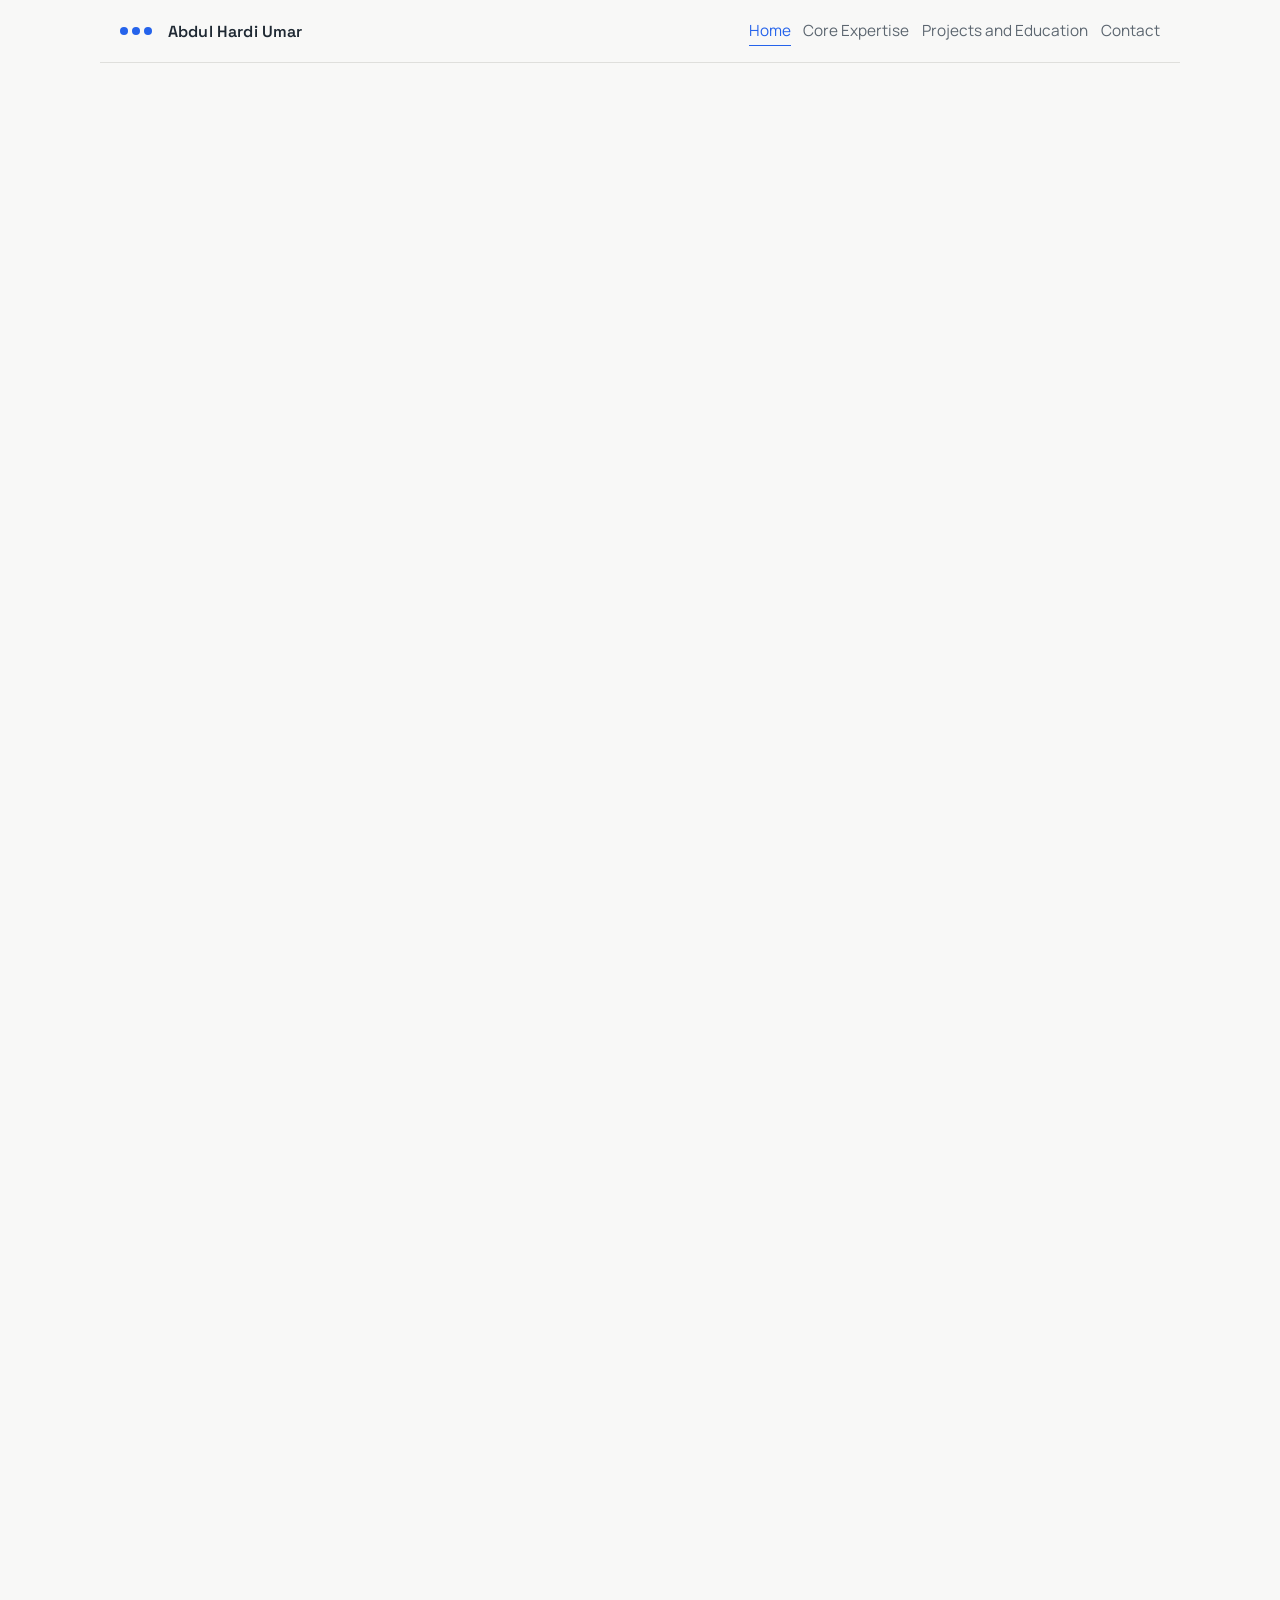
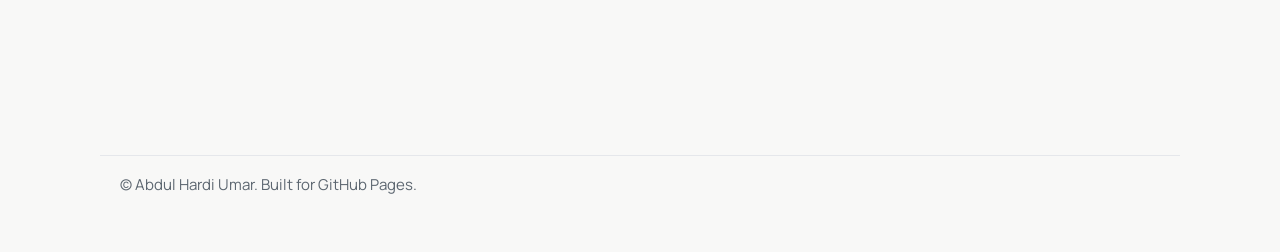
==== index.html @ e2f841f4 "update" ====
<!DOCTYPE html>
<html lang="en">
<head>
  <meta charset="UTF-8">
  <meta name="viewport" content="width=device-width, initial-scale=1.0">
  <title>Abdul Hardi Umar | Home</title>
  <meta
    name="description"
    content="Personal website of Abdul Hardi Umar, a hands-on cybersecurity professional focused on security engineering, cloud security, identity, threat detection, and AI security."
  >
  <link rel="preconnect" href="https://fonts.googleapis.com">
  <link rel="preconnect" href="https://fonts.gstatic.com" crossorigin>
  <link
    href="https://fonts.googleapis.com/css2?family=Space+Grotesk:wght@400;500;700&family=Manrope:wght@400;500;700&display=swap"
    rel="stylesheet"
  >
  <link rel="icon" type="image/svg+xml" href="favicon.svg">
  <link rel="icon" href="favicon.ico" sizes="any">
  <link rel="icon" type="image/png" sizes="32x32" href="favicon-32x32.png">
  <link rel="icon" type="image/png" sizes="16x16" href="favicon-16x16.png">
  <link rel="stylesheet" href="styles.css">
</head>
<body>
  <a class="skip-link" href="#main">Skip to content</a>

  <header class="site-header">
    <div class="brand-mark" aria-hidden="true">
      <span></span>
      <span></span>
      <span></span>
    </div>
    <a class="brand" href="index.html">Abdul Hardi Umar</a>
    <button
      class="menu-toggle"
      type="button"
      aria-expanded="false"
      aria-controls="site-nav"
      aria-label="Open navigation menu"
    >
      <span></span>
      <span></span>
    </button>
    <nav id="site-nav" class="site-nav" aria-label="Primary">
      <a class="is-active" href="index.html">Home</a>
      <a href="technical-focus.html">Core Expertise</a>
      <a href="projects-education.html">Projects and Education</a>
      <a href="contact.html">Contact</a>
    </nav>
  </header>

  <main id="main" class="page-shell">
    <section class="hero hero-home section" data-reveal>
      <div class="hero-media">
        <figure class="portrait-frame">
          <img
            src="profile-photo.png"
            alt="Portrait of Abdul Hardi Umar"
            width="440"
            height="520"
          >
        </figure>
      </div>

      <div class="hero-copy">
        <h1>Abdul Hardi Umar</h1>
        <p class="hero-role hero-role-company">A-LIGN</p>
        <p class="hero-role">Security Consultant, CMMC Team</p>
        <p class="hero-text hero-text-intro">Hands-on cybersecurity professional focused on security engineering, cloud security, identity, threat detection, and AI security.</p>
        <ul class="hero-links" aria-label="Profile links">
          <li><a href="https://linkedin.com/in/abdulhardi" target="_blank" rel="noreferrer">LinkedIn</a></li>
          <li><a href="https://github.com/hardi-umar" target="_blank" rel="noreferrer">GitHub</a></li>
          <li><a href="mailto:Abdulhardi.umar@outlook.com">Email</a></li>
        </ul>
        <div class="cta-row">
          <a class="button button-secondary" href="projects-education.html">View Projects</a>
          <a class="button button-secondary" href="https://github.com/hardi-umar" target="_blank" rel="noreferrer">GitHub</a>
          <a class="button button-primary" href="abdul-hardi-umar-cv.pdf" download>Download CV</a>
        </div>
      </div>
    </section>

    <section class="section page-section about-home" data-reveal>
      <div class="prose-card prose-page about-home-copy">
        <h2 class="about-home-title">About me</h2>
        <p>
          I work at the intersection of cybersecurity, cloud infrastructure, identity, and
          emerging AI systems. My background includes CMMC and NIST control validation, but my
          focus is broader: testing how systems behave, analyzing logs, validating security
          controls, and building detection methods for real-world threats. I am currently
          developing AI security projects focused on prompt injection, adversarial behavior, and
          model misuse detection. My work is centered on helping organizations strengthen their
          security posture through practical improvements, stronger controls, and steady
          operational support.
        </p>
        <p>
          Over the years, I have worked across enterprise and regulated environments, supporting
          cloud and hybrid systems, identity governance, endpoint security, system hardening, and
          monitoring. My experience includes helping teams improve visibility, reduce risk,
          strengthen access controls, and align security practices with business and compliance
          needs. I have supported efforts where security had to be both technically sound and
          operationally realistic, which has shaped the way I approach risk, implementation, and
          continuous improvement.
        </p>
        <p>
          At <a href="https://www.a-lign.com/" target="_blank" rel="noopener noreferrer"><strong>A-LIGN</strong></a>, I work as a Security Consultant on the CMMC team, supporting readiness and
          assessment activities for organizations operating in regulated environments. My role
          involves reviewing security controls, assessing evidence, understanding operational
          practices, and helping ensure that security requirements are implemented in practical and
          sustainable ways. This work has strengthened my ability to evaluate how policies,
          technical safeguards, and day to day processes come together in real operating
          environments.
        </p>
        <p>
          Before this, I supported network and security operations at <a href="https://tsoln-inc.com/" target="_blank" rel="noopener noreferrer"><strong>T-Solutions</strong></a>, where I worked on infrastructure support, system security,
          troubleshooting, and operational resilience in mission focused environments. That
          experience gave me a stronger appreciation for the importance of reliability, disciplined
          operations, and security practices that support both mission needs and long term
          stability. It also deepened my understanding of how technical issues, operational
          demands, and security priorities intersect in practice.
        </p>
        <p>
          I have also worked in identity and access management at <a href="https://www.3dsystems.com/" target="_blank" rel="noopener noreferrer"><strong>3D Systems</strong></a>, supporting user lifecycle processes, access governance,
          MFA, SSO, and directory services in enterprise environments. That work sharpened my
          understanding of identity as a core security function and reinforced how access
          decisions, authentication practices, and directory hygiene directly affect an
          organization&rsquo;s broader security posture.
        </p>
        <p>
          Across these roles, I have developed an approach that combines technical depth with
          practical execution. I care about security work that is clear, measurable, and grounded
          in real operational needs. Whether the task involves reviewing controls, supporting
          cloud security improvements, helping teams strengthen access and endpoint protections, or
          contributing to readiness efforts, I focus on work that improves resilience and helps
          organizations operate with greater confidence.
        </p>
        <p>
          My professional interest continues to center on cloud security, security engineering,
          identity, compliance readiness, and secure operations. I am especially drawn to work
          that sits at the intersection of technical controls, operational discipline, and long
          term risk reduction. I want the systems I support to be secure, dependable, and
          understandable to the people responsible for maintaining them.
        </p>
      </div>
    </section>
  </main>

  <footer class="site-footer">
    <p>&copy; <span id="year"></span> Abdul Hardi Umar. Built for GitHub Pages.</p>
  </footer>

  <script src="script.js"></script>
</body>
</html>
---- styles.css ----
:root {
  --bg: #f8f8f7;
  --bg-soft: #f1f1ee;
  --panel: #ffffff;
  --text: #1f2933;
  --muted: #5c6670;
  --line: #ddddda;
  --accent: #2563eb;
  --accent-hover: #1d4ed8;
  --accent-soft: #dbeafe;
  --accent-border: #93c5fd;
  --shadow: 0 8px 20px rgba(15, 23, 42, 0.03);
  --radius-lg: 14px;
  --radius-md: 10px;
  --radius-sm: 8px;
  --max: 1080px;
}

* {
  box-sizing: border-box;
}

html {
  scroll-behavior: smooth;
}

body {
  margin: 0;
  font-family: "Manrope", sans-serif;
  color: var(--text);
  background: var(--bg);
  min-height: 100vh;
}

body::before {
  content: none;
}

a {
  color: inherit;
  text-decoration: none;
  transition: color 0.24s ease, border-color 0.24s ease, background-color 0.24s ease, box-shadow 0.24s ease;
}

img {
  max-width: 100%;
  display: block;
}

.skip-link {
  position: absolute;
  left: 1rem;
  top: -3rem;
  padding: 0.75rem 1rem;
  background: var(--text);
  color: #06111d;
  border-radius: 999px;
  z-index: 10;
}

.skip-link:focus {
  top: 1rem;
}

.site-header {
  position: sticky;
  top: 0;
  z-index: 20;
  display: flex;
  align-items: center;
  justify-content: space-between;
  gap: 1rem;
  max-width: var(--max);
  margin: 0 auto;
  padding: 1rem 1.25rem;
  background: rgba(248, 248, 247, 0.96);
  border-bottom: 1px solid rgba(221, 221, 218, 0.9);
}

.brand-mark {
  display: grid;
  grid-template-columns: repeat(3, 8px);
  gap: 0.25rem;
}

.brand-mark span {
  width: 8px;
  height: 8px;
  border-radius: 999px;
  background: var(--accent);
}

.brand {
  margin-right: auto;
  font-family: "Space Grotesk", sans-serif;
  font-weight: 600;
  letter-spacing: 0.01em;
}

.site-nav {
  display: flex;
  align-items: center;
  gap: 0.8rem;
  padding: 0;
  flex-wrap: wrap;
  justify-content: flex-end;
}

.site-nav a {
  color: var(--muted);
  padding: 0.25rem 0;
  border-radius: 0;
  transition: color 0.24s ease, border-color 0.24s ease;
  border-bottom: 1px solid transparent;
  font-size: 0.96rem;
}

.site-nav a:focus-visible,
.site-nav a.is-active {
  color: var(--accent);
  border-color: var(--accent);
}

.menu-toggle {
  display: none;
  border: 1px solid var(--line);
  border-radius: 999px;
  background: #fff;
  color: var(--text);
  padding: 0.7rem;
}

.menu-toggle span {
  display: block;
  width: 18px;
  height: 2px;
  background: currentColor;
}

.menu-toggle span + span {
  margin-top: 0.3rem;
}

.section {
  max-width: var(--max);
  margin: 0 auto;
  padding: 4.5rem 1.25rem;
}

.page-shell {
  min-height: calc(100vh - 160px);
}

.page-section {
  padding-top: 5.25rem;
}

.about-home {
  padding-top: 0.15rem;
}

.page-intro {
  max-width: 54rem;
  margin-bottom: 2rem;
}

.page-subsection {
  margin-top: -0.35rem;
}

.page-title {
  font-size: clamp(2rem, 3.6vw, 2.8rem);
  letter-spacing: -0.02em;
}

.page-title-compact {
  max-width: 34rem;
}

.surface {
  position: relative;
}

.surface::before {
  content: none;
}

.hero {
  display: grid;
  grid-template-columns: minmax(260px, 340px) minmax(0, 1.15fr);
  gap: 4rem;
  padding-top: 5.5rem;
  align-items: center;
}

.hero-home {
  min-height: calc(100vh - 330px);
}

.hero-media {
  align-self: center;
}

.portrait-frame {
  margin: 0;
  background: #ffffff;
  border: 1px solid rgba(147, 197, 253, 0.35);
  border-radius: 999px;
  padding: 0.7rem;
  box-shadow: 0 12px 28px rgba(15, 23, 42, 0.08);
  width: min(320px, 100%);
  aspect-ratio: 1 / 1;
}

.portrait-frame img {
  width: 100%;
  height: 100%;
  aspect-ratio: 1 / 1;
  object-fit: cover;
  object-position: center 18%;
  border-radius: 999px;
  display: block;
}

.eyebrow {
  margin: 0 0 1rem;
  text-transform: uppercase;
  letter-spacing: 0.16em;
  font-size: 0.77rem;
  color: var(--accent);
}

h1,
h2,
h3 {
  margin: 0;
  font-family: "Space Grotesk", sans-serif;
  line-height: 1.05;
}

h1 {
  font-size: clamp(2.1rem, 3.6vw, 3rem);
  max-width: none;
  letter-spacing: -0.02em;
  color: #111827;
}

h2 {
  font-size: clamp(1.55rem, 2.8vw, 2.1rem);
}

h3 {
  font-size: 1.08rem;
  font-weight: 600;
}

.hero-text,
.prose-card p,
.note-card p,
.service-card p,
.project-card p,
.resume-card p,
.contact-card p,
.timeline li span,
.site-footer,
.stats-grid dd {
  color: var(--muted);
  line-height: 1.8;
}

.hero-role {
  margin: 0.35rem 0 0;
  font-size: 1rem;
  line-height: 1.55;
  color: var(--muted);
  max-width: 44rem;
}

.hero-role-company {
  margin-top: 1rem;
  font-weight: 600;
  color: #374151;
}

.cta-row,
.hero-links,
.contact-actions,
.contact-links {
  display: flex;
  flex-wrap: wrap;
  gap: 0.9rem;
}

.cta-row {
  margin-top: 1.5rem;
}

.hero-links {
  list-style: none;
  padding: 0;
  margin: 1.25rem 0 0;
}

.hero-links a {
  color: var(--accent);
  font-weight: 600;
  border-bottom: 1px solid transparent;
}

.hero-links a:hover,
.hero-links a:focus-visible {
  color: var(--text);
  border-color: currentColor;
}

.button {
  display: inline-flex;
  align-items: center;
  justify-content: center;
  min-height: 2.8rem;
  padding: 0.7rem 1rem;
  border-radius: 999px;
  border: 1px solid var(--line);
  font-weight: 600;
  font-size: 0.95rem;
  transition: transform 0.24s ease, border-color 0.24s ease, background-color 0.24s ease, color 0.24s ease, box-shadow 0.24s ease;
}

.button:focus-visible {
  transform: translateY(-1px);
}

.button-primary {
  background: var(--accent-soft);
  border-color: var(--accent-border);
  color: var(--accent);
}

.button-secondary {
  background: #fff;
  color: var(--text);
}

.button[aria-disabled="true"] {
  opacity: 0.6;
  pointer-events: none;
}

.identity-label {
  margin: 0 0 0.6rem;
  color: var(--accent);
  font-size: 0.8rem;
  text-transform: uppercase;
  letter-spacing: 0.08em;
}

.hero-copy,
.prose-card,
.note-card,
.service-card,
.project-card,
.timeline-card,
.skills-card,
.resume-card,
.contact-card {
  background: transparent;
  border: 0;
  border-radius: 0;
  box-shadow: none;
}

.hero-copy {
  max-width: 38rem;
}

.hero-copy h1 {
  margin-bottom: 0.35rem;
}

.section-heading {
  display: grid;
  gap: 0.65rem;
  margin-bottom: 1.7rem;
  max-width: 48rem;
}

.split-layout,
.experience-layout {
  display: grid;
  grid-template-columns: repeat(2, minmax(0, 1fr));
  gap: 1.4rem;
}

#about .split-layout {
  grid-template-columns: minmax(0, 1fr);
}

.prose-card,
.resume-card,
.contact-card {
  padding: 0;
}

.prose-card {
  max-width: 62rem;
}

.prose-page {
  max-width: 62rem;
}

.about-home-copy {
  max-width: 72rem;
}

.about-home-title {
  position: relative;
  display: inline-block;
  margin-bottom: 1.6rem;
  font-size: clamp(1.5rem, 2.2vw, 1.9rem);
  font-weight: 700;
  color: #111827;
}

.about-home-title::after {
  content: "";
  display: block;
  width: 3.2rem;
  height: 2px;
  margin-top: 0.55rem;
  background: var(--accent);
}

.prose-card p + p {
  margin-top: 1.35rem;
}

#about .section-heading,
#about .prose-card {
  max-width: 62rem;
}

#about .prose-card p {
  font-size: 1rem;
  line-height: 1.9;
}

#about .prose-card a {
  color: var(--accent);
  border-bottom: 1px solid transparent;
}

#about .prose-card a:hover,
#about .prose-card a:focus-visible {
  color: var(--accent-hover);
  border-color: var(--accent-hover);
}

.about-home .prose-card p {
  max-width: none;
  font-size: 1rem;
  line-height: 1.9;
}

.about-home .prose-card p + p {
  margin-top: 1.35rem;
}

.about-home .prose-card a {
  color: var(--accent);
  border-bottom: 1px solid transparent;
}

.about-home .prose-card a strong {
  font-weight: 700;
}

.about-home .prose-card a:hover,
.about-home .prose-card a:focus-visible {
  color: var(--accent-hover);
  border-color: var(--accent-hover);
}

.note-stack,
.card-grid,
.project-grid {
  display: grid;
  gap: 1.2rem;
}

.note-card,
.service-card,
.project-card,
.timeline-card,
.skills-card {
  padding: 0;
}

.card-grid {
  grid-template-columns: repeat(3, minmax(0, 1fr));
  column-gap: 2.25rem;
  row-gap: 2.25rem;
}

.project-grid {
  grid-template-columns: repeat(2, minmax(0, 1fr));
  column-gap: 2.25rem;
  row-gap: 2.25rem;
}

.project-tag {
  margin: 0 0 0.75rem;
  color: var(--accent);
  font-size: 0.76rem;
  letter-spacing: 0.06em;
  text-transform: uppercase;
}

.project-link {
  color: var(--accent);
  font-size: 0.92rem;
  white-space: nowrap;
  border-bottom: 1px solid transparent;
  margin-left: 0.35rem;
}

.project-link:focus-visible {
  border-color: var(--accent);
}

.chip-list {
  list-style: none;
  display: flex;
  flex-wrap: wrap;
  gap: 0.65rem;
  padding: 0;
  margin: 1.2rem 0 0;
}

.focus-list {
  list-style: none;
  display: grid;
  grid-template-columns: repeat(2, minmax(0, 1fr));
  gap: 0.9rem 1.25rem;
  padding: 0;
  margin: 1rem 0 0;
}

.focus-list li {
  position: relative;
  padding-left: 1rem;
  color: var(--muted);
  line-height: 1.7;
}

.focus-list li::before {
  content: "";
  position: absolute;
  left: 0;
  top: 0.75rem;
  width: 0.38rem;
  height: 0.38rem;
  border-radius: 999px;
  background: var(--accent);
}

.chip-list li {
  padding: 0.45rem 0.72rem;
  border-radius: 999px;
  background: var(--accent-soft);
  border: 1px solid var(--accent-border);
  color: #1f2937;
  font-size: 0.88rem;
  transition: border-color 0.24s ease, background-color 0.24s ease, color 0.24s ease, box-shadow 0.24s ease;
}

.timeline {
  list-style: none;
  padding: 0;
  margin: 1.2rem 0 0;
  display: grid;
  gap: 1rem;
}

.timeline li {
  padding-left: 1rem;
  border-left: 2px solid #dbe7ff;
}

.experience-stack {
  grid-template-columns: 1fr;
  gap: 1.6rem;
}

.education-stack {
  grid-template-columns: 1fr;
  gap: 1.8rem;
}

.experience-stack .timeline-card {
  padding-bottom: 1.2rem;
  border-bottom: 1px solid #e5e7eb;
}

.experience-stack .timeline-card:last-child {
  padding-bottom: 0;
  border-bottom: 0;
}

.education-card {
  padding-bottom: 1.3rem;
  border-bottom: 1px solid #e5e7eb;
}

.education-card:last-child {
  padding-bottom: 0;
  border-bottom: 0;
}

.education-degree {
  margin: 0.45rem 0 0.9rem;
  color: #1f2937;
  font-weight: 600;
}

.education-list {
  margin-top: 1rem;
}

.education-list li {
  background: #eff6ff;
  border-color: var(--accent-border);
}

.tools-card {
  padding: 0;
}

.contact-links a {
  color: var(--accent);
  border-bottom: 1px solid transparent;
  padding-bottom: 0.15rem;
}

.contact-links a:focus-visible {
  border-color: var(--accent);
}

.portrait-frame,
.note-card,
.service-card,
.project-card,
.timeline-card,
.education-card,
.tools-card,
.resume-card,
.contact-card {
  transition: border-color 0.24s ease, background-color 0.24s ease, box-shadow 0.24s ease;
}

.timeline li strong,
.service-card h3,
.project-card h3,
.note-card h3,
.timeline-card h3,
.skills-card h3,
.resume-card h3 {
  display: block;
  margin-bottom: 0.35rem;
}

.contact-section {
  padding-bottom: 6rem;
}

.short-intro {
  padding-top: 1rem;
}

.site-footer {
  max-width: var(--max);
  margin: 0 auto;
  padding: 0 1.25rem 2.4rem;
  border-top: 1px solid #e5e7eb;
  font-size: 0.94rem;
}

[data-reveal] {
  opacity: 0;
  transform: translateY(18px);
  transition: opacity 500ms ease, transform 500ms ease;
}

[data-reveal].is-visible {
  opacity: 1;
  transform: translateY(0);
}

@media (hover: hover) and (pointer: fine) {
  .site-nav a:hover {
    color: var(--accent-hover);
    border-color: var(--accent-hover);
  }

  .button:hover {
    transform: translateY(-1px);
    border-color: var(--accent-border);
    box-shadow: 0 8px 18px rgba(74, 144, 226, 0.08);
  }

  .button-primary:hover {
    color: var(--accent-hover);
    background: #eff6ff;
    border-color: var(--accent-border);
  }

  .button-secondary:hover {
    color: var(--accent-hover);
    background: #f8fbff;
    border-color: var(--accent-border);
  }

  .hero-links a:hover,
  .project-link:hover,
  .contact-links a:hover {
    color: var(--accent-hover);
    border-color: var(--accent-hover);
  }

  .chip-list li:hover {
    color: var(--accent-hover);
    background: #eff6ff;
    border-color: var(--accent-border);
  }

  .portrait-frame:hover,
  .note-card:hover,
  .service-card:hover,
  .project-card:hover,
  .timeline-card:hover,
  .education-card:hover,
  .tools-card:hover,
  .resume-card:hover,
  .contact-card:hover {
    box-shadow: 0 10px 22px rgba(74, 144, 226, 0.05);
  }
}

@media (max-width: 980px) {
  .hero,
  .split-layout,
  .experience-layout,
  .card-grid,
  .project-grid {
    grid-template-columns: 1fr;
  }

  .focus-list {
    grid-template-columns: 1fr;
  }

  h1 {
    max-width: none;
  }
}

@media (max-width: 760px) {
  .site-header {
    flex-wrap: wrap;
  }

  .menu-toggle {
    display: inline-flex;
    flex-direction: column;
    align-items: center;
    justify-content: center;
  }

  .site-nav {
    display: none;
    width: 100%;
    flex-direction: column;
    align-items: stretch;
    border-radius: 12px;
    padding: 0.65rem;
    border: 1px solid var(--line);
    background: #fff;
  }

  .site-nav.is-open {
    display: flex;
  }

  .site-nav a {
    text-align: center;
  }

  .hero {
    gap: 2rem;
    padding-top: 4rem;
  }

  .page-section {
    padding-top: 4rem;
  }

  .about-home {
    padding-top: 0.9rem;
  }

  .hero-media {
    justify-self: center;
    width: 100%;
    max-width: 320px;
  }
}
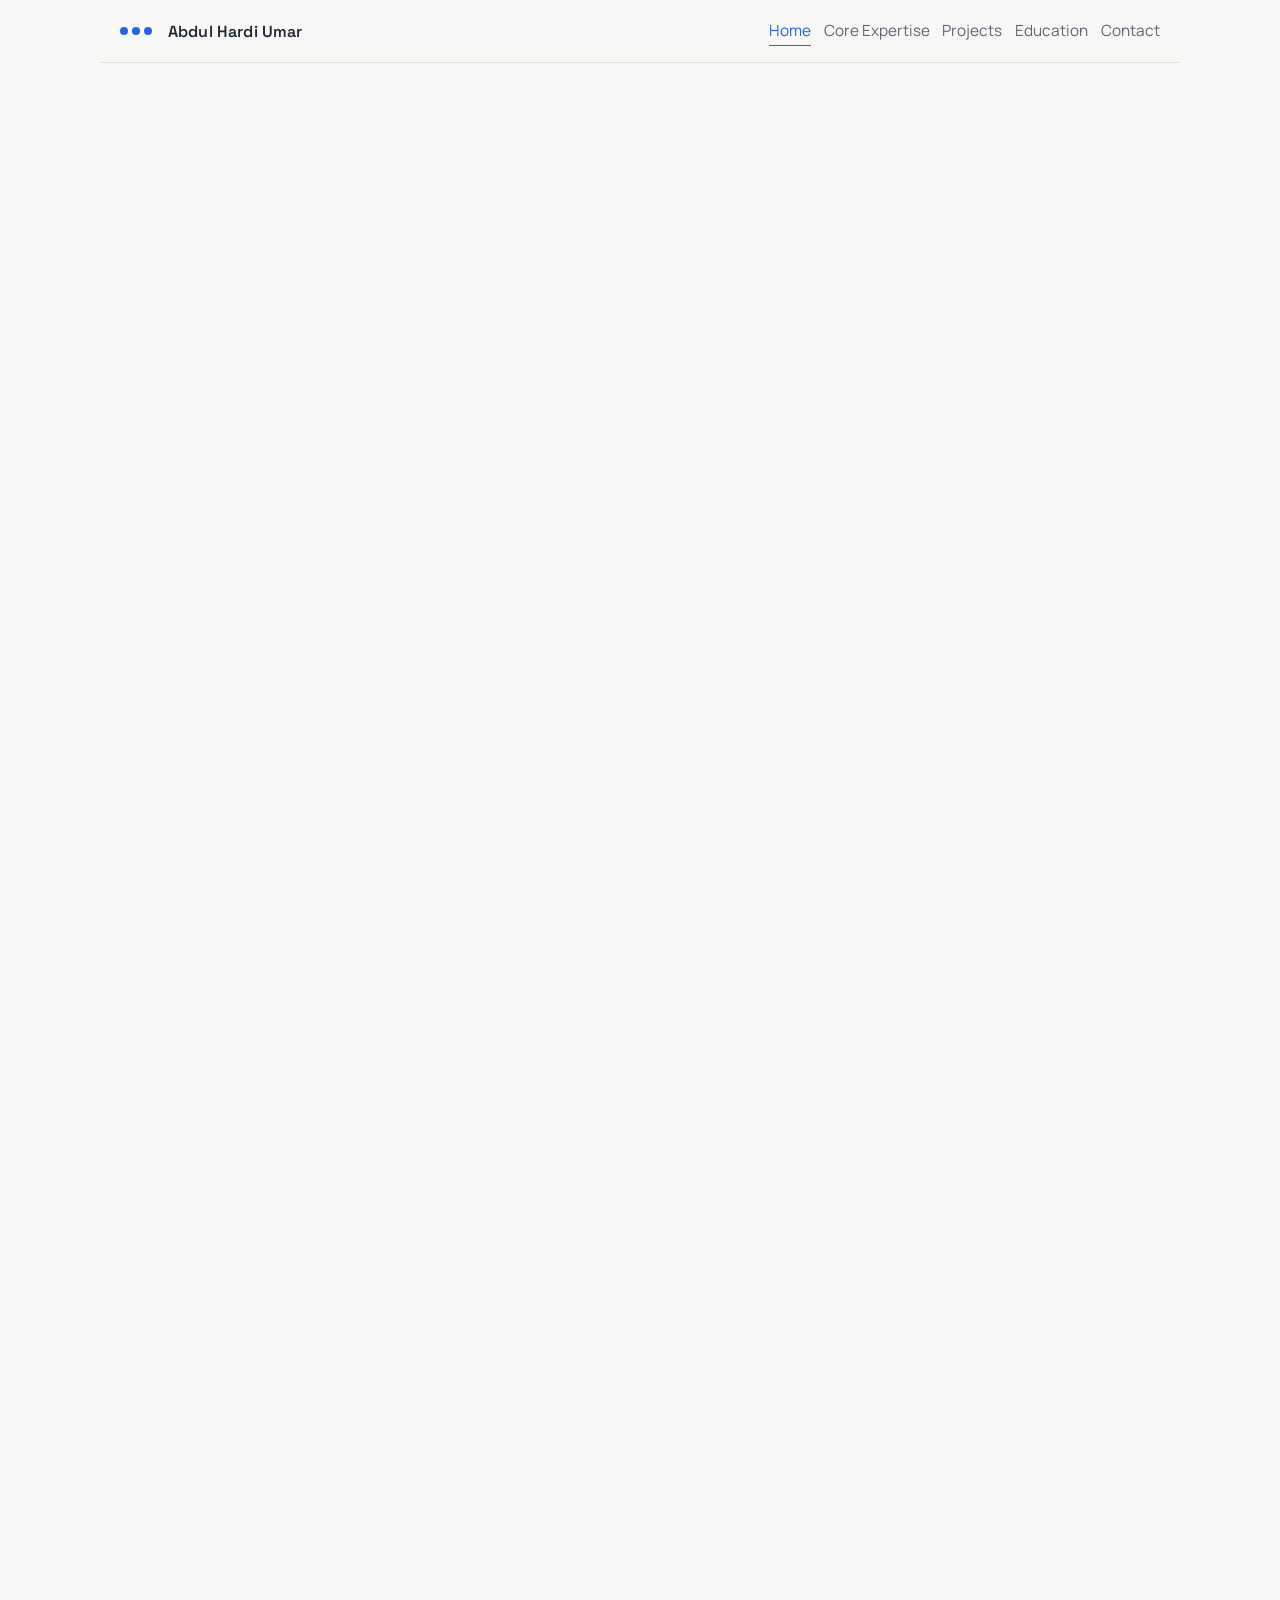
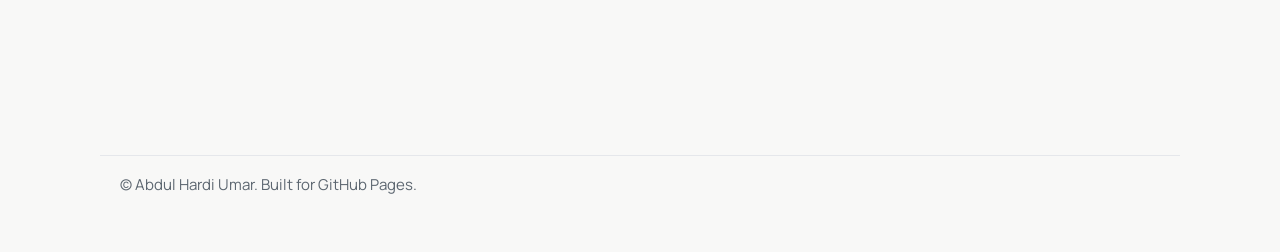
==== commit 0d9d2285: "update" ====
--- a/index.html
+++ b/index.html
@@ -43,7 +43,8 @@
     <nav id="site-nav" class="site-nav" aria-label="Primary">
       <a class="is-active" href="index.html">Home</a>
       <a href="technical-focus.html">Core Expertise</a>
-      <a href="projects-education.html">Projects and Education</a>
+      <a href="projects.html">Projects</a>
+      <a href="education.html">Education</a>
       <a href="contact.html">Contact</a>
     </nav>
   </header>
@@ -65,16 +66,12 @@
         <h1>Abdul Hardi Umar</h1>
         <p class="hero-role hero-role-company">A-LIGN</p>
         <p class="hero-role">Security Consultant, CMMC Team</p>
-        <p class="hero-text hero-text-intro">Hands-on cybersecurity professional focused on security engineering, cloud security, identity, threat detection, and AI security.</p>
-        <ul class="hero-links" aria-label="Profile links">
-          <li><a href="https://linkedin.com/in/abdulhardi" target="_blank" rel="noreferrer">LinkedIn</a></li>
-          <li><a href="https://github.com/hardi-umar" target="_blank" rel="noreferrer">GitHub</a></li>
-          <li><a href="mailto:Abdulhardi.umar@outlook.com">Email</a></li>
-        </ul>
+        <p class="hero-text hero-text-intro">Hands-on cybersecurity professional focused on security engineering, threat detection, and AI systems.</p>
         <div class="cta-row">
-          <a class="button button-secondary" href="projects-education.html">View Projects</a>
-          <a class="button button-secondary" href="https://github.com/hardi-umar" target="_blank" rel="noreferrer">GitHub</a>
-          <a class="button button-primary" href="abdul-hardi-umar-cv.pdf" download>Download CV</a>
+          <a class="button button-primary" href="projects.html">View Projects</a>
+          <a class="button button-primary" href="https://github.com/hardi-umar" target="_blank" rel="noreferrer">GitHub</a>
+          <a class="button button-primary" href="https://linkedin.com/in/abdulhardi" target="_blank" rel="noreferrer">LinkedIn</a>
+          <a class="button button-primary" href="abdul-hardi-umar-cv.pdf" download>Download Resume</a>
         </div>
       </div>
     </section>
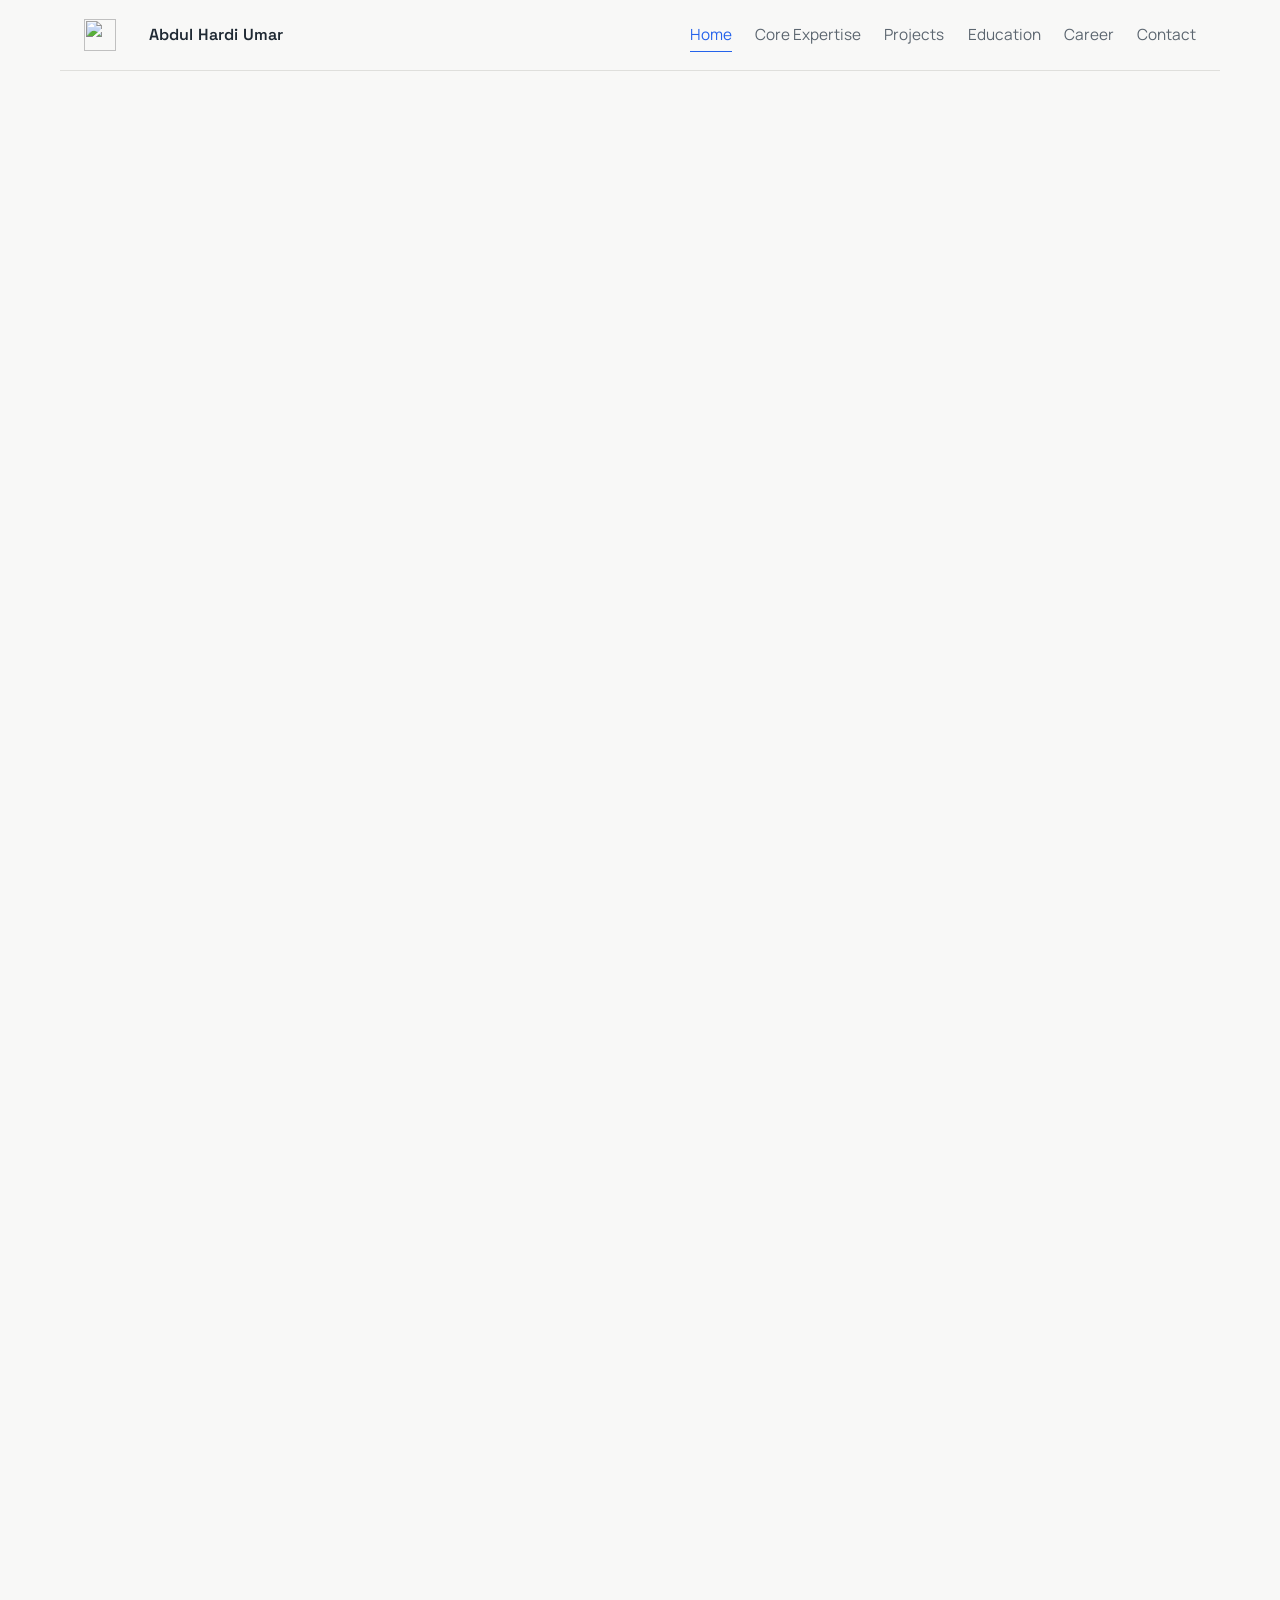
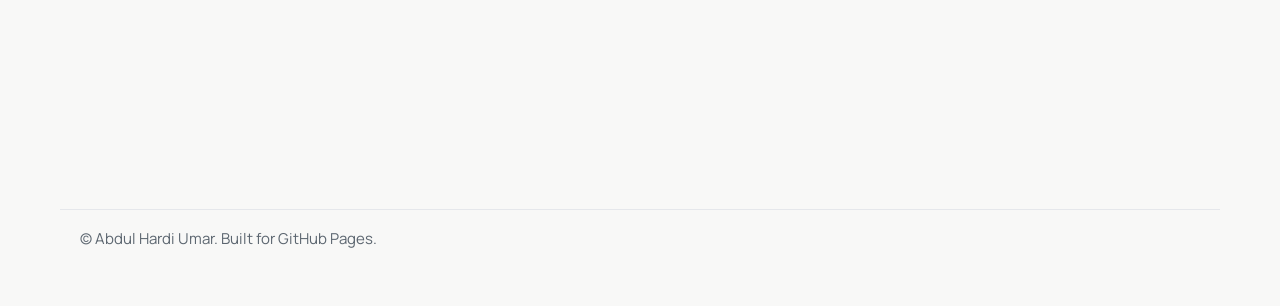
==== commit cb10cbd6: "updates" ====
--- a/index.html
+++ b/index.html
@@ -24,11 +24,7 @@
   <a class="skip-link" href="#main">Skip to content</a>
 
   <header class="site-header">
-    <div class="brand-mark" aria-hidden="true">
-      <span></span>
-      <span></span>
-      <span></span>
-    </div>
+    <img class="brand-icon" src="favicon.svg" alt="" aria-hidden="true">
     <a class="brand" href="index.html">Abdul Hardi Umar</a>
     <button
       class="menu-toggle"
@@ -45,6 +41,7 @@
       <a href="technical-focus.html">Core Expertise</a>
       <a href="projects.html">Projects</a>
       <a href="education.html">Education</a>
+      <a href="career.html">Career</a>
       <a href="contact.html">Contact</a>
     </nav>
   </header>
@@ -64,9 +61,11 @@
 
       <div class="hero-copy">
         <h1>Abdul Hardi Umar</h1>
-        <p class="hero-role hero-role-company">A-LIGN</p>
-        <p class="hero-role">Security Consultant, CMMC Team</p>
-        <p class="hero-text hero-text-intro">Hands-on cybersecurity professional focused on security engineering, threat detection, and AI systems.</p>
+        <div class="hero-subtitle">
+          <p class="hero-role">Security Consultant, CMMC Team</p>
+          <p class="hero-role hero-role-company">A-LIGN</p>
+          <p class="hero-role">Charlotte, NC 28213 USA</p>
+        </div>
         <div class="cta-row">
           <a class="button button-primary" href="projects.html">View Projects</a>
           <a class="button button-primary" href="https://github.com/hardi-umar" target="_blank" rel="noreferrer">GitHub</a>
--- a/styles.css
+++ b/styles.css
@@ -13,7 +13,7 @@
   --radius-lg: 14px;
   --radius-md: 10px;
   --radius-sm: 8px;
-  --max: 1080px;
+  --max: 1160px;
 }
 
 * {
@@ -69,28 +69,23 @@
   display: flex;
   align-items: center;
   justify-content: space-between;
-  gap: 1rem;
+  gap: 1.4rem;
   max-width: var(--max);
   margin: 0 auto;
-  padding: 1rem 1.25rem;
+  padding: 1.15rem 1.5rem;
   background: rgba(248, 248, 247, 0.96);
   border-bottom: 1px solid rgba(221, 221, 218, 0.9);
 }
 
-.brand-mark {
-  display: grid;
-  grid-template-columns: repeat(3, 8px);
-  gap: 0.25rem;
-}
-
-.brand-mark span {
-  width: 8px;
-  height: 8px;
-  border-radius: 999px;
-  background: var(--accent);
+.brand-icon {
+  width: 32px;
+  height: 32px;
+  flex: 0 0 32px;
+  object-fit: contain;
 }
 
 .brand {
+  margin-left: 0.65rem;
   margin-right: auto;
   font-family: "Space Grotesk", sans-serif;
   font-weight: 600;
@@ -100,7 +95,7 @@
 .site-nav {
   display: flex;
   align-items: center;
-  gap: 0.8rem;
+  gap: 1.45rem;
   padding: 0;
   flex-wrap: wrap;
   justify-content: flex-end;
@@ -108,7 +103,7 @@
 
 .site-nav a {
   color: var(--muted);
-  padding: 0.25rem 0;
+  padding: 0.35rem 0;
   border-radius: 0;
   transition: color 0.24s ease, border-color 0.24s ease;
   border-bottom: 1px solid transparent;
@@ -144,7 +139,7 @@
 .section {
   max-width: var(--max);
   margin: 0 auto;
-  padding: 4.5rem 1.25rem;
+  padding: 5.5rem 1.5rem;
 }
 
 .page-shell {
@@ -152,7 +147,7 @@
 }
 
 .page-section {
-  padding-top: 5.25rem;
+  padding-top: 5.85rem;
 }
 
 .about-home {
@@ -160,8 +155,8 @@
 }
 
 .page-intro {
-  max-width: 54rem;
-  margin-bottom: 2rem;
+  max-width: 46rem;
+  margin-bottom: 2.35rem;
 }
 
 .page-subsection {
@@ -188,13 +183,13 @@
 .hero {
   display: grid;
   grid-template-columns: minmax(260px, 340px) minmax(0, 1.15fr);
-  gap: 4rem;
-  padding-top: 5.5rem;
+  gap: 5.25rem;
+  padding-top: 5.1rem;
   align-items: center;
 }
 
 .hero-home {
-  min-height: calc(100vh - 330px);
+  min-height: calc(100vh - 300px);
 }
 
 .hero-media {
@@ -239,7 +234,7 @@
 }
 
 h1 {
-  font-size: clamp(2.1rem, 3.6vw, 3rem);
+  font-size: clamp(2.15rem, 3.5vw, 3.05rem);
   max-width: none;
   letter-spacing: -0.02em;
   color: #111827;
@@ -269,17 +264,23 @@
 }
 
 .hero-role {
-  margin: 0.35rem 0 0;
-  font-size: 1rem;
+  margin: 0.18rem 0 0;
+  font-size: 0.98rem;
   line-height: 1.55;
   color: var(--muted);
   max-width: 44rem;
 }
 
 .hero-role-company {
-  margin-top: 1rem;
+  margin-top: 0;
   font-weight: 600;
   color: #374151;
+}
+
+.hero-subtitle {
+  margin-top: 0.9rem;
+  display: grid;
+  gap: 0.1rem;
 }
 
 .cta-row,
@@ -292,7 +293,7 @@
 }
 
 .cta-row {
-  margin-top: 1.5rem;
+  margin-top: 1rem;
 }
 
 .hero-links {
@@ -370,7 +371,7 @@
 }
 
 .hero-copy {
-  max-width: 38rem;
+  max-width: 40rem;
 }
 
 .hero-copy h1 {
@@ -410,7 +411,7 @@
 }
 
 .about-home-copy {
-  max-width: 72rem;
+  max-width: 68rem;
 }
 
 .about-home-title {
@@ -564,6 +565,65 @@
   background: var(--accent);
 }
 
+.career-stack {
+  display: grid;
+  gap: 3rem;
+}
+
+.career-company {
+  padding-bottom: 1.8rem;
+  border-bottom: 1px solid #e5e7eb;
+}
+
+.career-company:last-child {
+  border-bottom: 0;
+  padding-bottom: 0;
+}
+
+.career-company-header {
+  margin-bottom: 1.35rem;
+}
+
+.career-company-header h2 {
+  font-size: clamp(1.28rem, 2vw, 1.55rem);
+  margin-bottom: 0.35rem;
+}
+
+.career-company-header h2 a {
+  color: var(--accent);
+  border-bottom: 1px solid transparent;
+}
+
+.career-company-header h2 a:hover,
+.career-company-header h2 a:focus-visible {
+  color: var(--accent-hover);
+  border-color: var(--accent-hover);
+}
+
+.career-location {
+  color: var(--muted);
+  font-size: 0.98rem;
+}
+
+.career-role {
+  margin-top: 1.45rem;
+}
+
+.career-role:first-of-type {
+  margin-top: 0;
+}
+
+.career-role h3 {
+  font-size: 1.02rem;
+  margin-bottom: 0.45rem;
+}
+
+.career-role p {
+  color: var(--muted);
+  line-height: 1.8;
+  margin: 0;
+}
+
 .chip-list li {
   padding: 0.45rem 0.72rem;
   border-radius: 999px;
@@ -608,7 +668,7 @@
 }
 
 .education-card {
-  padding-bottom: 1.3rem;
+  padding-bottom: 1.1rem;
   border-bottom: 1px solid #e5e7eb;
 }
 
@@ -618,18 +678,30 @@
 }
 
 .education-degree {
-  margin: 0.45rem 0 0.9rem;
+  margin: 0.35rem 0 0.8rem;
   color: #1f2937;
   font-weight: 600;
+  font-size: 0.98rem;
 }
 
 .education-list {
-  margin-top: 1rem;
+  margin-top: 0.85rem;
 }
 
 .education-list li {
   background: #eff6ff;
   border-color: var(--accent-border);
+}
+
+.education-card h3 {
+  font-size: 1.16rem;
+  font-weight: 700;
+}
+
+.education-meta {
+  font-size: 0.9em;
+  font-weight: 500;
+  color: var(--muted);
 }
 
 .tools-card {
@@ -769,6 +841,12 @@
     flex-wrap: wrap;
   }
 
+  .brand-icon {
+    width: 28px;
+    height: 28px;
+    flex-basis: 28px;
+  }
+
   .menu-toggle {
     display: inline-flex;
     flex-direction: column;
@@ -782,7 +860,7 @@
     flex-direction: column;
     align-items: stretch;
     border-radius: 12px;
-    padding: 0.65rem;
+    padding: 0.8rem;
     border: 1px solid var(--line);
     background: #fff;
   }
@@ -796,12 +874,12 @@
   }
 
   .hero {
-    gap: 2rem;
-    padding-top: 4rem;
+    gap: 2.35rem;
+    padding-top: 4.25rem;
   }
 
   .page-section {
-    padding-top: 4rem;
+    padding-top: 4.6rem;
   }
 
   .about-home {
